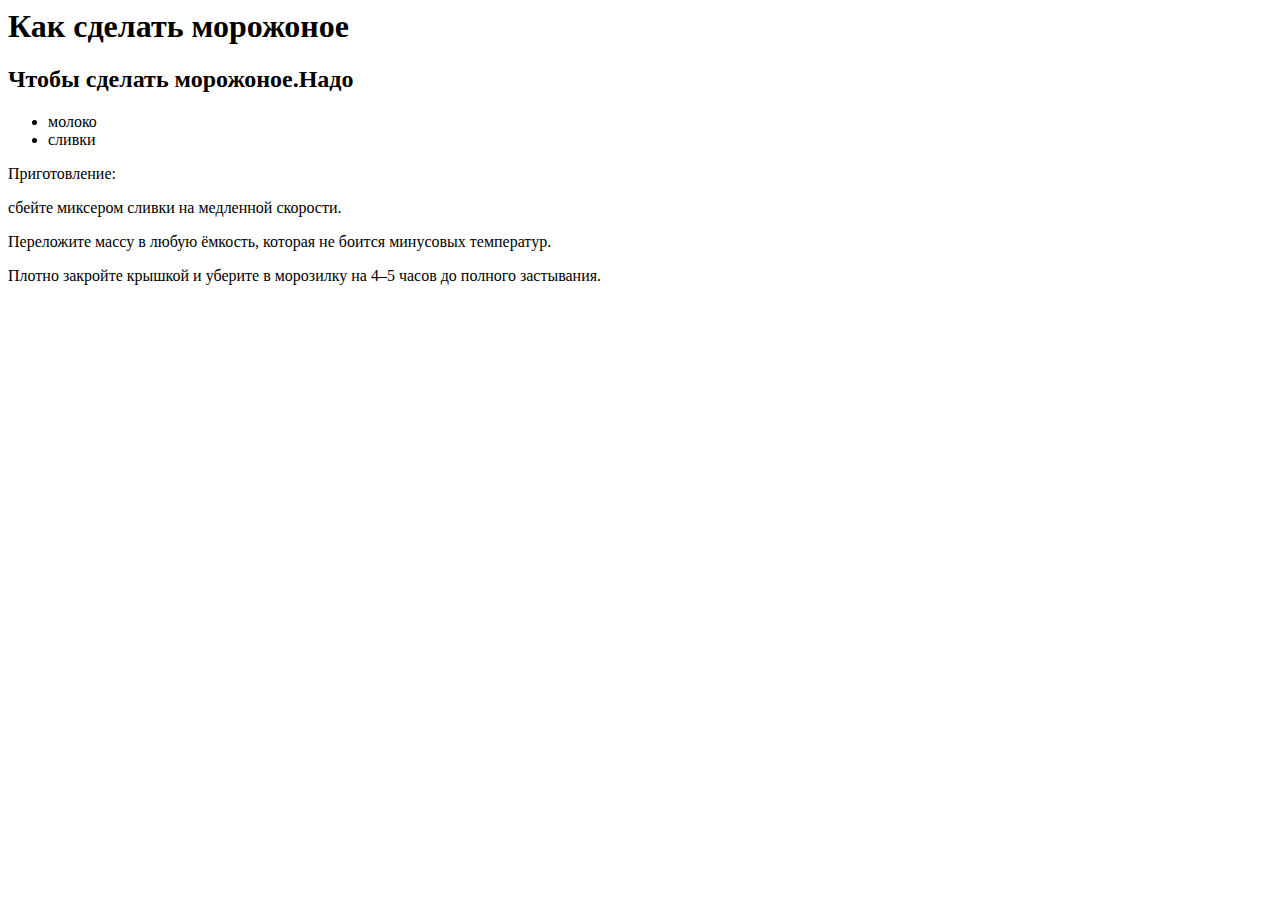
==== index.html @ 3463b0b2 "index.html" ====
<html>
    <head>
        <title>как сделать морожоное</title>
        <linklink rel="stylesheet" href="style.css"/>
    </head>
    <body>
        <header>
            <h1>Как сделать морожоное</h1>
        </header>
        <main>
            <h2>Чтобы сделать морожоное.Надо</h2>
            <ul>
                <li>молоко</li>
                <li>сливки</li>
            </ul>
            <p>Приготовление:</p>
            <p>сбейте миксером сливки на медленной скорости.</p>
            <p>Переложите массу в любую ёмкость, которая не боится минусовых температур.</p>
            <p>Плотно закройте крышкой и уберите в морозилку на 4–5 часов до полного застывания.</p>
        </main>
    </body>
</html>
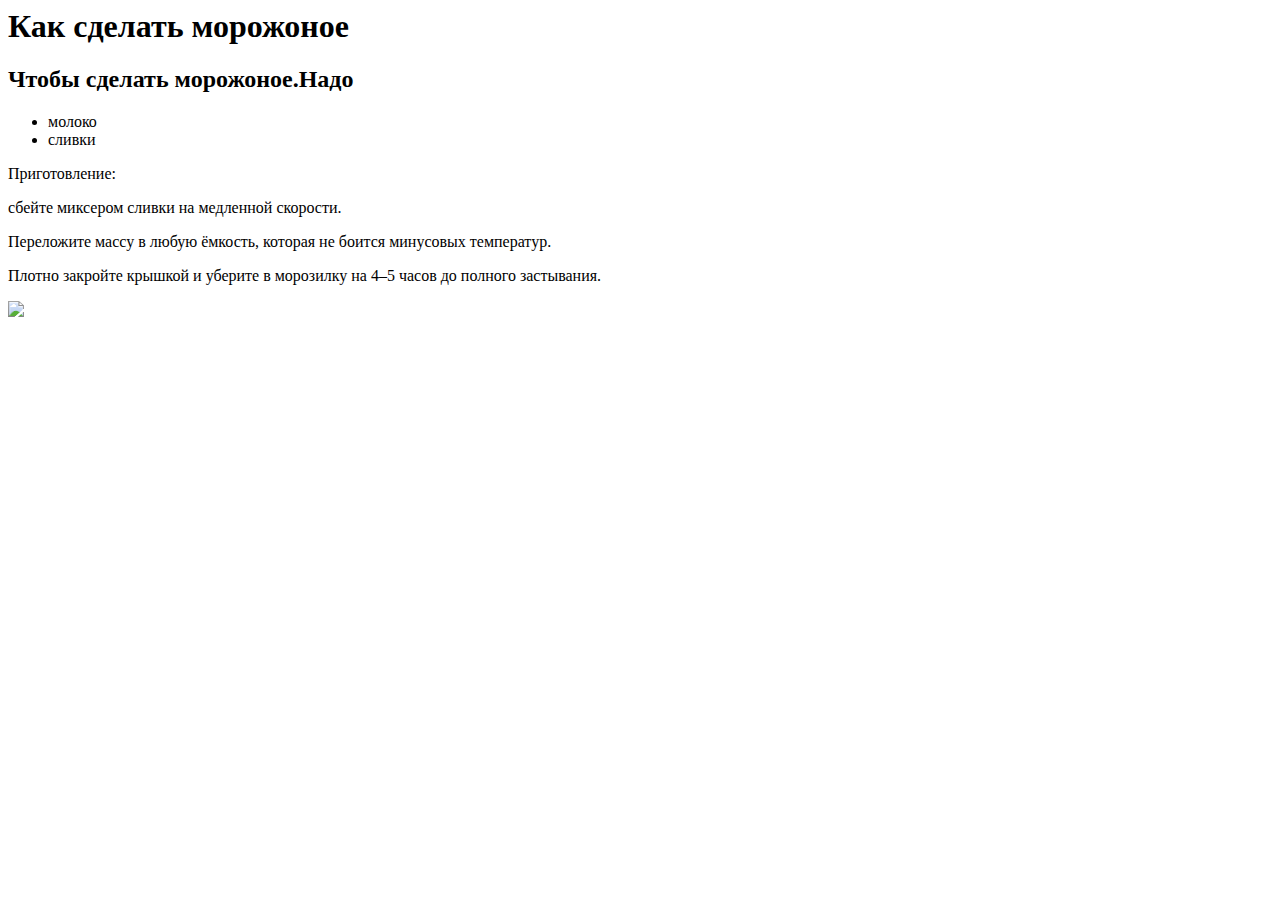
==== commit 73edd323: "index.html" ====
--- a/index.html
+++ b/index.html
@@ -17,6 +17,9 @@
             <p>сбейте миксером сливки на медленной скорости.</p>
             <p>Переложите массу в любую ёмкость, которая не боится минусовых температур.</p>
             <p>Плотно закройте крышкой и уберите в морозилку на 4–5 часов до полного застывания.</p>
+            <img src="file:///C:/Users/User/Downloads/ice-cream-cone-with-banner-business-cards.jpg"/>
         </main>
+        <footer>
+        </footer>
     </body>
 </html>
